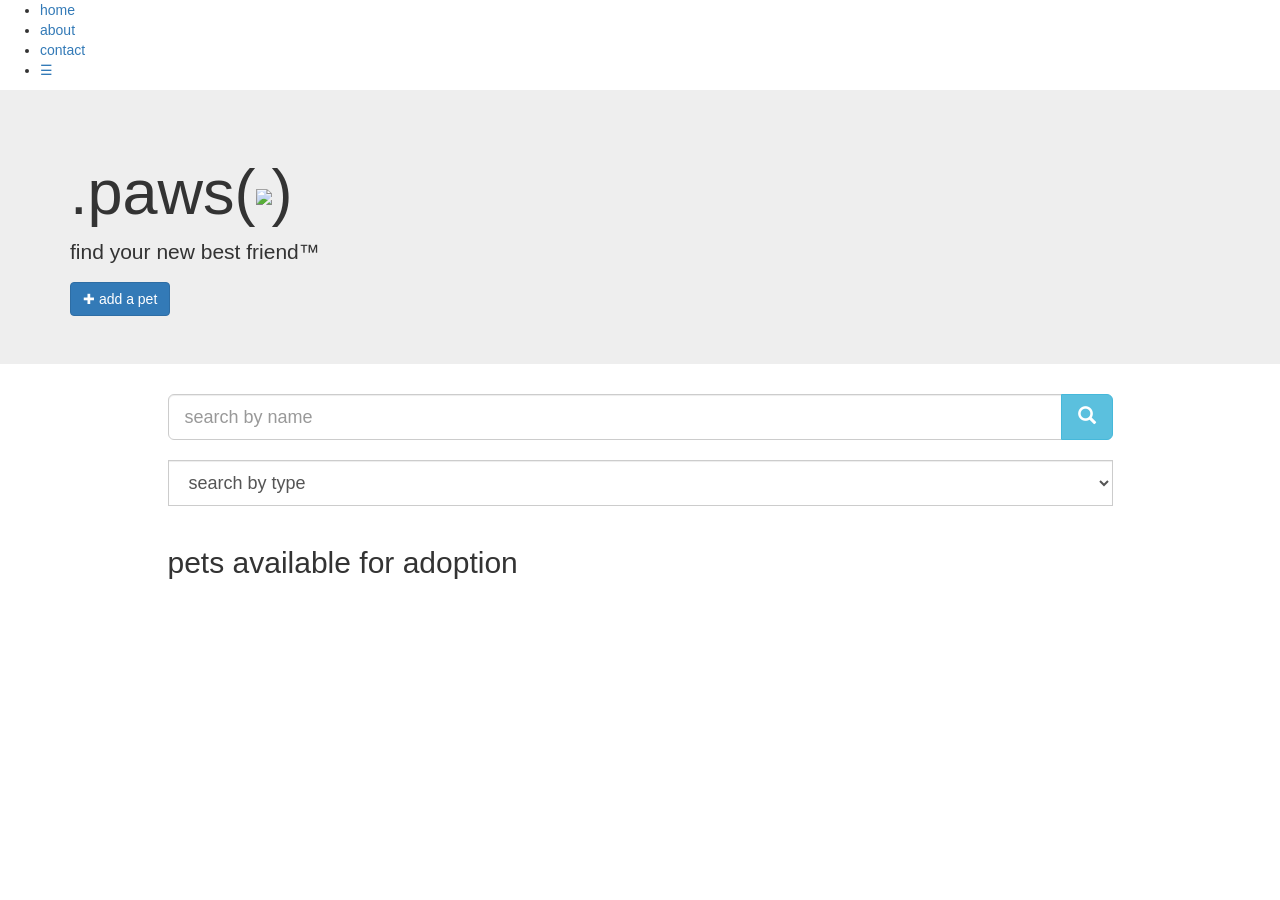
==== views/index.html @ 388e7b34 "initiating mean stack paws on github" ====
<!DOCTYPE html>
<html lang="en">
  <head>
    <meta charset="utf-8">
    <meta name="viewport" content="width=device-width, initial-scale=1">

    <link rel="icon" href="http://i66.tinypic.com/6r3w4m.jpg">
    <title>paws</title>

    <!-- STYLESHEETS -->
    <link href="https://maxcdn.bootstrapcdn.com/bootstrap/3.3.7/css/bootstrap.min.css" rel="stylesheet" integrity="sha384-BVYiiSIFeK1dGmJRAkycuHAHRg32OmUcww7on3RYdg4Va+PmSTsz/K68vbdEjh4u" crossorigin="anonymous">
    <link rel="stylesheet" href="./styles/style.css">
    <link href="https://fonts.googleapis.com/css?family=Fjalla+One" rel="stylesheet">
    <link rel="stylesheet" href="https://cdnjs.cloudflare.com/ajax/libs/font-awesome/4.6.3/css/font-awesome.min.css">

    <!-- VENDOR SCRIPTS -->
    <script src="https://ajax.googleapis.com/ajax/libs/angularjs/1.5.6/angular.min.js"></script>
    <script src="//ajax.googleapis.com/ajax/libs/angularjs/1.5.8/angular-route.js"></script>
    <script src="https://ajax.googleapis.com/ajax/libs/jquery/1.12.4/jquery.min.js"></script>

    <!-- <script src="https://cdn.jsdelivr.net/handlebarsjs/4.0.5/handlebars.min.js"></script> -->

    <!-- APPLICATION SCRIPTS -->
    <script src="scripts/app.js"></script>
    <script src="scripts/controllers/PetsIndexController.js"></script>
    <script src="scripts/controllers/PetsShowController.js"></script>

  </head>
  <body>

    <div id="header">
      <!-- NAVIGATION -->
      <ul class="topnav" id="myTopnav">
        <li><a href="/">home</a></li>
        <li><a href="/profile">about</a></li>
        <li><a href="mailto:info@paws.org">contact</a></li>
        <li class="icon">
          <a href="javascript:void(0);">&#9776;</a>
        </li>
      </ul>
      <div class="jumbotron">
        <div class="container">
          <!-- LOGO, TITLE, HEADLINE -->
          <h1>.paws(<img id="logo" src="http://i66.tinypic.com/2j5nx5c.png"/>)</h1>
          <p>find your new best friend&trade;</p>
          <button class='btn btn-primary addPet'> &#10010; add a pet</button>
        </div>
      </div>
    </div>

    <!-- MAIN CONTENT -->
    <section class="container">
        <div class="row">
          <div class="col-md-10 col-md-offset-1">
            <!-- SEARCH BY NAME -->
            <div class="custom-search-input">
              <div class="input-group col-md-12">
                  <input type="text" class="form-control input-lg" name="name-search" id="search-query" placeholder="search by name" />
                  <span class="input-group-btn">
                    <button class="btn btn-info btn-lg" type="button" id="search-button">
                      <i class="glyphicon glyphicon-search"></i>
                    </button>
                  </span>
                </div>
              </div>
            <br>
          <!-- SEARCH BY TYPE -->
            <div class="custom-search-input">
              <div class="input-group col-md-12">
                <div id="drop-search" class="input-group col-md-12">
                  <select class="form-control input-lg" placeholder="Search by type">
                    <option value="" disabled selected>search by type</option>
                    <option value="all">all</option>
                    <option value="dog">dogs</option>
                    <option value="cat">cats</option>
                    <option value="other">other</option>
                  </select>
                </div>
              </div>
            </div>
            <br>
            <h2>pets available for adoption</h2>
          </div>
        </div>
        <div ng-app="paws" ng-view>
        </div>

       <!-- begin petModal: this is not visible until you call .modal() on it -->
    <div class="modal fade" tabindex="-1" role="dialog" id="choiceModal">
      <div class="modal-dialog">
        <div class="modal-content">
          <div class="modal-header">
            <button type="button" class="close" data-dismiss="modal" aria-label="Close"><span aria-hidden="true">&times;</span></button>
            <h4 class="modal-title">post a pet</h4>
          </div>
          <div class="modal-body">
            <fieldset class='form-horizontal'>
            <h3>are you a registered owner?</h3>
            </fieldset>
          <div class="modal-footer">
            <button type="button" class="btn btn-primary" id="isOwner">yes</button>
            <button type="button" class="btn btn-primary" id="isNotOwner">no</button>
          </div>
        </div>
      </div>
    </div><!-- /.modal-content -->
  </div><!-- /.modal-dialog -->

  <div class="modal fade" tabindex="-1" role="dialog" id="nameModal">
    <div class="modal-dialog">
      <div class="modal-content">
        <div class="modal-header">
          <button type="button" class="close" data-dismiss="modal" aria-label="Close"><span aria-hidden="true">&times;</span></button>
          <h4 class="modal-title">post a pet</h4>
        </div>
        <div class="modal-body">
          <fieldset class='form-horizontal'>
          <h3>please enter your first name</h3>
          <div class="form-group">
            <label class="col-md-4 control-label" for="ownerName">name</label>
          <div class="col-md-4">
          <input id="ownerName" name="ownerName" type="text" placeholder="john" class="form-control input-md" required="">
          </div>
        </div>
          </fieldset>
        <div class="modal-footer">
          <button type="submit" class="btn btn-default" id="registeredName">submit</button>
        </div>
      </div>
    </div>
   </div><!-- /.modal-content -->
 </div>

  <div class="modal fade" tabindex="-1" role="dialog" id="newOwner">
      <div class="modal-dialog">
        <div class="modal-content">
          <div class="modal-header">
            <button type="button" class="close" data-dismiss="modal" aria-label="Close"><span aria-hidden="true">&times;</span></button>
            <h4 class="modal-title">post a pet</h4>
          </div>
          <div class="modal-body">
            <fieldset class='form-horizontal'>
              <h3>owner information</h3>
            <!-- Owner name input-->
            <div class="form-group">
              <label class="col-md-4 control-label" for="ownerName">name</label>
              <div class="col-md-4">
              <input id="newOwnerName" name="ownerName" type="text" placeholder="john smith" class="form-control input-md" required="">
              </div>
            </div>
            <!-- Owner location input-->
            <div class="form-group">
              <label class="col-md-4 control-label" for="ownerLocation">location</label>
              <div class="col-md-4">
              <input id="newOwnerLocation" name="ownerLocation" type="text" placeholder="san francisco, ca" class="form-control input-md" required="">
              </div>
            </div>
            <!-- Owner email input-->
            <div class="form-group">
              <label class="col-md-4 control-label" for="ownerEmail">email</label>
              <div class="col-md-4">
              <input id="newOwnerEmail" name="ownerEmail" type="text" placeholder="mail@example.com" class="form-control input-md" required="">
              </div>
            </div>
            </fieldset>
          </div>
          <div class="modal-footer">
            <button type="button" class="btn btn-default" data-dismiss="modal">cancel</button>
            <button type="button" class="btn btn-primary" id="addTheOwner">submit</button>
          </div>
        </div><!-- /.modal-content -->
      </div><!-- /.modal-dialog -->
    </div>

    <div class="modal fade" tabindex="-1" role="dialog" id="newPet">
      <div class="modal-dialog">
        <div class="modal-content">
          <div class="modal-header">
            <button type="button" class="close" data-dismiss="modal" aria-label="Close"><span aria-hidden="true">&times;</span></button>
            <h4 class="modal-title">post a pet</h4>
          </div>
          <div class="modal-body">

            <fieldset class='form-horizontal'>
            <h3>pet information</h3>
            <!-- Pet name input-->
            <div class="form-group">
              <label class="col-md-4 control-label" for="petName">pet name</label>
              <div class="col-md-4">
              <input id="newPetName" name="petName" type="text" placeholder="squeaky mcsqueaks" class="form-control input-md" required="">
              </div>
            </div>

            <!-- Pet type input-->
            <div class="form-group">
              <label class="col-md-4 control-label" for="petType">pet type</label>
              <div class="col-md-4">
              <select id="petType" name="petType" class="form-control input-md">
                <option value="dog">dog</option>
                <option value="cat">cat</option>
                <option value="bird">bird</option>
                <option value="other">other</option>
              </select>

              </div>
            </div>

            <!-- Pet age input-->
            <div class="form-group">
              <label class="col-md-4 control-label" for="petAge">age</label>
              <div class="col-md-4">
              <input id="petAge" name="petAge" type="text" placeholder="3 months" class="form-control input-md" required="">

              </div>
            </div>

            <!-- Pet gender input-->
            <div class="form-group">
              <label class="col-md-4 control-label" for="petGender">gender</label>
              <div class="col-md-4">

              <label class="petGender">
              <input id="petGenderM" type="radio" name="petGender" value="male" class=""> male </label><label><input id="petGenderF" type="radio" name="petGender" value="female" class=""> female</label>
              </div>
            </div>

            <!-- Pet fixed/vaccination input-->
            <div class="form-group">
              <label class="col-md-4 control-label" for="petMedical">medical</label>
              <div class="col-md-4">
                <label class="petMedical">
                <input id="petFixed" type="checkbox" name="petFixed" value="fixed"> fixed </label>
                <label><input id="petVaccination" type="checkbox" name="petVaccination" value="vaccinations"> vaccinations</label>
              </div>
            </div>
            <!-- Pet description input -->
            <div class="form-group">
              <label class="col-md-4 control-label" for="petDescription">brief description</label>
              <div class="col-md-4">
              <textarea id="petDescription" name="petDescription" type="text" placeholder="fluffy is the best cat" class="form-control input-md" required=""></textarea>
              </div>
            </div>

            <!-- Pet image input-->
            <div class="form-group">
              <label class="col-md-4 control-label" for="petPicture">image url</label>
              <div class="col-md-4">
              <input id="petPicture" name="petPicture" type="text" placeholder="http://image.jpg" class="form-control input-md" required="">
              </div>
            </div>

            </fieldset>

          </div>
          <div class="modal-footer">
            <button type="button" class="btn btn-default" data-dismiss="modal">cancel</button>
            <button type="button" class="btn btn-primary" id="addThePet">submit</button>

          </div>
        </div><!-- /.modal-content -->
      </div><!-- /.modal-dialog -->
    </div>

  </body>
</html>
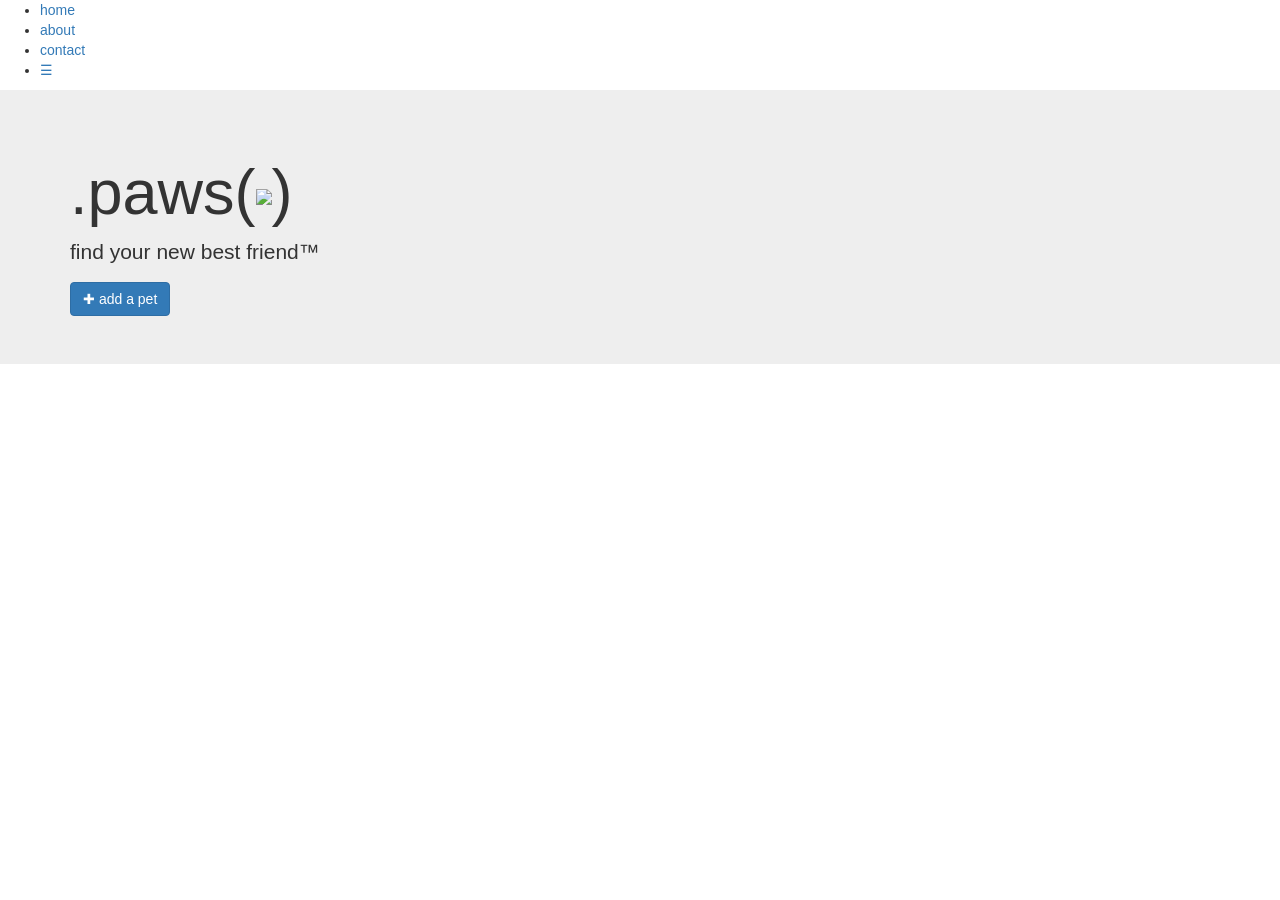
==== commit 117c0549: "search bars moves to templates" ====
--- a/views/index.html
+++ b/views/index.html
@@ -1,5 +1,5 @@
 <!DOCTYPE html>
-<html lang="en">
+<html lang="en"  ng-app="paws">
   <head>
     <meta charset="utf-8">
     <meta name="viewport" content="width=device-width, initial-scale=1">
@@ -50,39 +50,8 @@
 
     <!-- MAIN CONTENT -->
     <section class="container">
-        <div class="row">
-          <div class="col-md-10 col-md-offset-1">
-            <!-- SEARCH BY NAME -->
-            <div class="custom-search-input">
-              <div class="input-group col-md-12">
-                  <input type="text" class="form-control input-lg" name="name-search" id="search-query" placeholder="search by name" />
-                  <span class="input-group-btn">
-                    <button class="btn btn-info btn-lg" type="button" id="search-button">
-                      <i class="glyphicon glyphicon-search"></i>
-                    </button>
-                  </span>
-                </div>
-              </div>
-            <br>
-          <!-- SEARCH BY TYPE -->
-            <div class="custom-search-input">
-              <div class="input-group col-md-12">
-                <div id="drop-search" class="input-group col-md-12">
-                  <select class="form-control input-lg" placeholder="Search by type">
-                    <option value="" disabled selected>search by type</option>
-                    <option value="all">all</option>
-                    <option value="dog">dogs</option>
-                    <option value="cat">cats</option>
-                    <option value="other">other</option>
-                  </select>
-                </div>
-              </div>
-            </div>
-            <br>
-            <h2>pets available for adoption</h2>
-          </div>
-        </div>
-        <div ng-app="paws" ng-view>
+        
+        <div ng-view>
         </div>
 
        <!-- begin petModal: this is not visible until you call .modal() on it -->
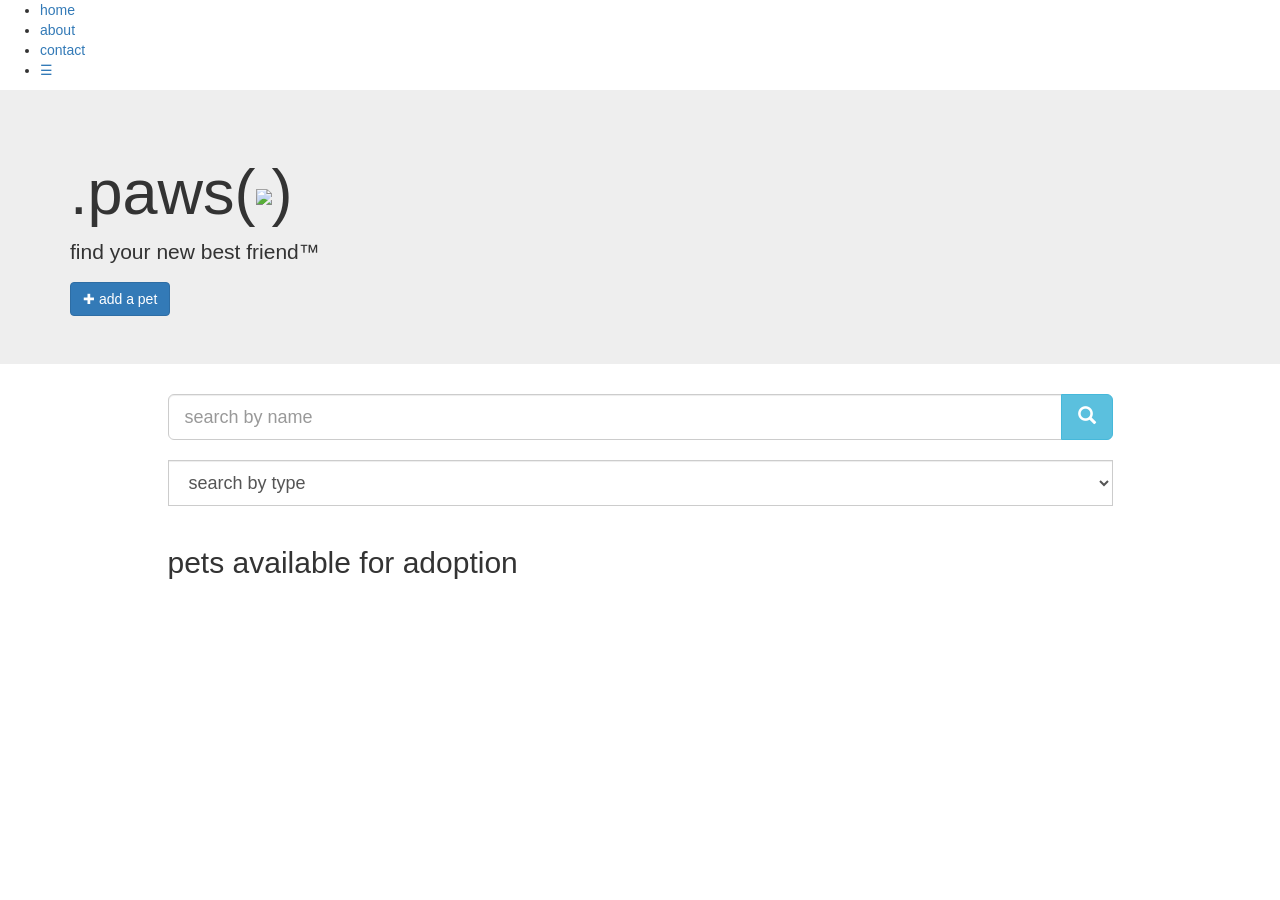
==== commit cd45513b: "fix missing paw image--new images folder with relative path; css adjusted" ====
--- a/views/index.html
+++ b/views/index.html
@@ -41,7 +41,7 @@
       <div class="jumbotron">
         <div class="container">
           <!-- LOGO, TITLE, HEADLINE -->
-          <h1>.paws(<img id="logo" src="http://i66.tinypic.com/2j5nx5c.png"/>)</h1>
+          <h1>.paws(<img id="logo" src="images/KTnaMjgTq.png"/>)</h1>
           <p>find your new best friend&trade;</p>
           <button class='btn btn-primary addPet'> &#10010; add a pet</button>
         </div>
@@ -50,7 +50,38 @@
 
     <!-- MAIN CONTENT -->
     <section class="container">
-        
+        <div class="row">
+          <div class="col-md-10 col-md-offset-1">
+            <!-- SEARCH BY NAME -->
+            <div class="custom-search-input">
+              <div class="input-group col-md-12">
+                  <input type="text" class="form-control input-lg" name="name-search" id="search-query" placeholder="search by name" />
+                  <span class="input-group-btn">
+                    <button class="btn btn-info btn-lg" type="button" id="search-button">
+                      <i class="glyphicon glyphicon-search"></i>
+                    </button>
+                  </span>
+                </div>
+              </div>
+            <br>
+          <!-- SEARCH BY TYPE -->
+            <div class="custom-search-input">
+              <div class="input-group col-md-12">
+                <div id="drop-search" class="input-group col-md-12">
+                  <select class="form-control input-lg" placeholder="Search by type">
+                    <option value="" disabled selected>search by type</option>
+                    <option value="all">all</option>
+                    <option value="dog">dogs</option>
+                    <option value="cat">cats</option>
+                    <option value="other">other</option>
+                  </select>
+                </div>
+              </div>
+            </div>
+            <br>
+            <h2>pets available for adoption</h2>
+          </div>
+        </div>
         <div ng-view>
         </div>
 
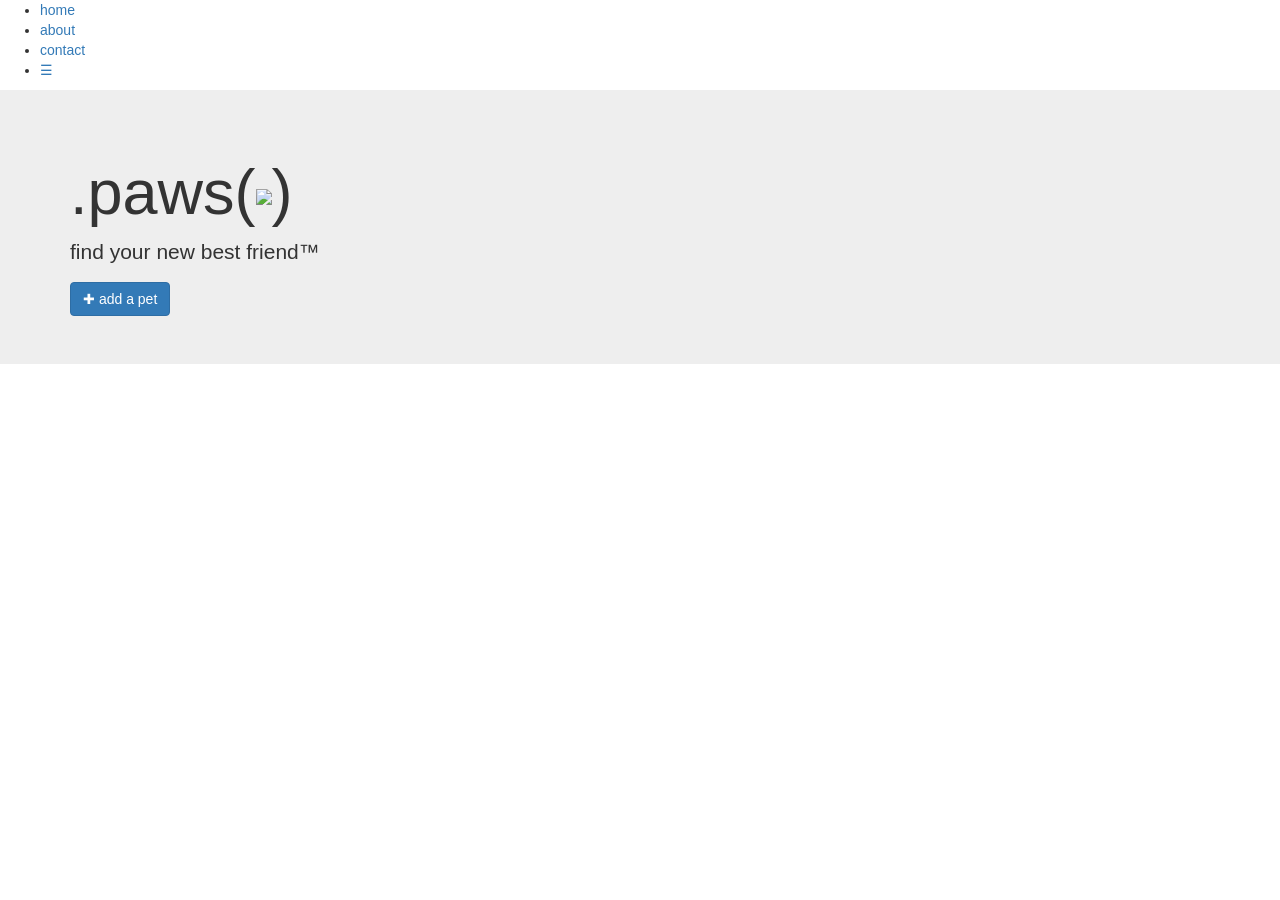
==== commit 440b180b: "Merge pull request #1 from tzits/natalia-stuff Natalia stuff" ====
--- a/views/index.html
+++ b/views/index.html
@@ -50,38 +50,7 @@
 
     <!-- MAIN CONTENT -->
     <section class="container">
-        <div class="row">
-          <div class="col-md-10 col-md-offset-1">
-            <!-- SEARCH BY NAME -->
-            <div class="custom-search-input">
-              <div class="input-group col-md-12">
-                  <input type="text" class="form-control input-lg" name="name-search" id="search-query" placeholder="search by name" />
-                  <span class="input-group-btn">
-                    <button class="btn btn-info btn-lg" type="button" id="search-button">
-                      <i class="glyphicon glyphicon-search"></i>
-                    </button>
-                  </span>
-                </div>
-              </div>
-            <br>
-          <!-- SEARCH BY TYPE -->
-            <div class="custom-search-input">
-              <div class="input-group col-md-12">
-                <div id="drop-search" class="input-group col-md-12">
-                  <select class="form-control input-lg" placeholder="Search by type">
-                    <option value="" disabled selected>search by type</option>
-                    <option value="all">all</option>
-                    <option value="dog">dogs</option>
-                    <option value="cat">cats</option>
-                    <option value="other">other</option>
-                  </select>
-                </div>
-              </div>
-            </div>
-            <br>
-            <h2>pets available for adoption</h2>
-          </div>
-        </div>
+        
         <div ng-view>
         </div>
 
